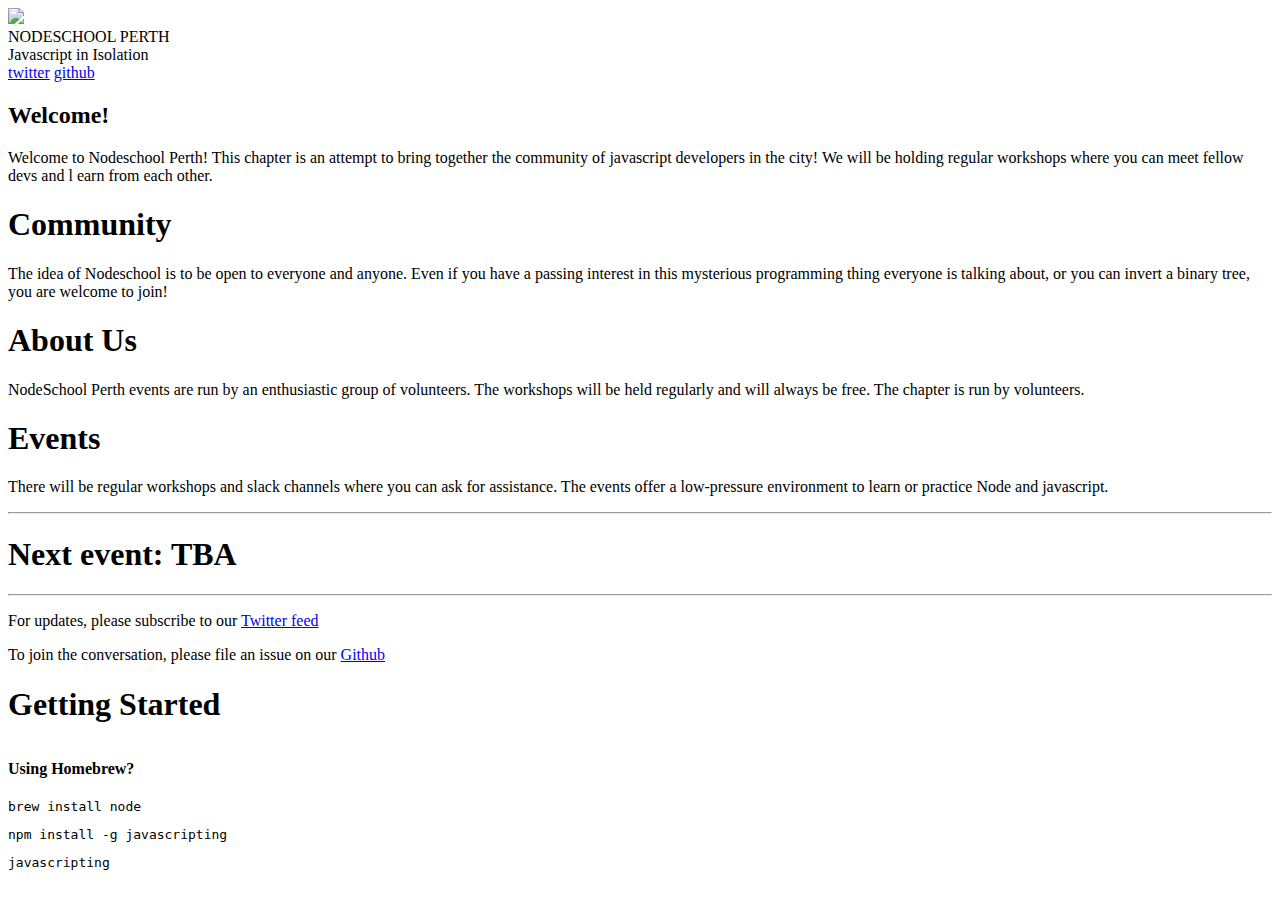
==== index.html @ ac717209 "fix baseurl" ====
<!DOCTYPE html>
<html lang="en">
  <head>
    <meta charset="utf-8">
    <meta name="viewport" content="width=device-width, initial-scale=1.0">
    <meta name="description" content="">
    <meta name="author" content="">

    <title>Nodeschool Perth</title>

    
    <link href="http://nodeschool.io/perth/css/bootstrap-theme.css" rel="stylesheet">

    <link href='http://fonts.googleapis.com/css?family=Arbutus+Slab&family=Cabin:600&family=Source+Code+Pro' rel='stylesheet' type='text/css'>
    

    <link href="http://nodeschool.io/perth/css/HPstyles.css" rel="stylesheet">
    <link href="http://nodeschool.io/perth/css/hugofont.css" rel="stylesheet">
    <link rel="shortcut icon" href="/favicon.ico" type="image/x-icon" />

  </head>

  <body>


    
    <div id="top" class="header">
      <div class="vert-text">
        <a href="#intro"><img src="http://nodeschool.io/perth//images/logo-white.svg" class="logo"></a>
        <div class="siteTitle">NODESCHOOL PERTH</div>
        <div class="description">Javascript in Isolation</div>
        <div class="buttonbox">
       
            <a href="https://twitter.com/NodeschoolPerth" class="btn btn-default btn-lg"><i class="icon-announce"></i> <span class="network-name">twitter</span></a>
        
            <a href="https://github.com/nodeschool/perth" class="btn btn-default btn-lg"><i class="icon-octocat"></i> <span class="network-name">github</span></a>
        
        </div>
      </div>
    </div>
    

  

    <div id="main">
        
        <div id="intro" class="counterpoint">
          <div class="container">
            <div class="row">
              <div class="col-md-6 col-md-offset-3 text-center">
                
                <h2>Welcome!</h2>
                <p class="lead">
                    

<p>Welcome to Nodeschool Perth! This chapter is an attempt to bring together the community of javascript developers in the city! We will be holding regular workshops where you can meet fellow devs and l    earn from each other.</p>

<h1 id="community:e8fb9c67eba912c72729806db31eaa1b">Community</h1>

<p>The idea of Nodeschool is to be open to everyone and anyone. Even if you have a passing interest in this mysterious programming thing everyone is talking about, or you can invert a binary tree, you are welcome to join!</p>

<h1 id="about-us:e8fb9c67eba912c72729806db31eaa1b">About Us</h1>

<p>NodeSchool Perth events are run by an enthusiastic group of volunteers. The workshops will be held regularly and will always be free. The chapter is run by volunteers.</p>

<h1 id="events:e8fb9c67eba912c72729806db31eaa1b">Events</h1>

<p>There will be regular workshops and slack channels where you can ask for assistance. The events offer a low-pressure environment to learn or practice Node and javascript.</p>

<hr />

<h1 id="next-event-tba:e8fb9c67eba912c72729806db31eaa1b">Next event: TBA</h1>

<hr />

<p>For updates, please subscribe to our <a href="https://twitter.com/NodeschoolPerth">Twitter feed</a></p>

<p>To join the conversation, please file an issue on our <a href="https://github.com/nodeschool/perth">Github</a></p>

                </p>
              </div>
            </div>
          </div>
        </div>
        
      
      
    

    </div>

        
        <div id="action" class="call-to-action">
          <div class="container">
            <div class="row">
              <div class="col-md-10 col-md-offset-1 text-center">
                <h1 style="padding-bottom:.5em;">Getting Started</h1>
                <h4>Using Homebrew?</h4>
                <pre><code>brew install node</code></pre>
                <pre><code>npm install -g javascripting</code></pre>
                <pre><code>javascripting</code></pre>
              </div>
            </div>
          </div>
        </div>
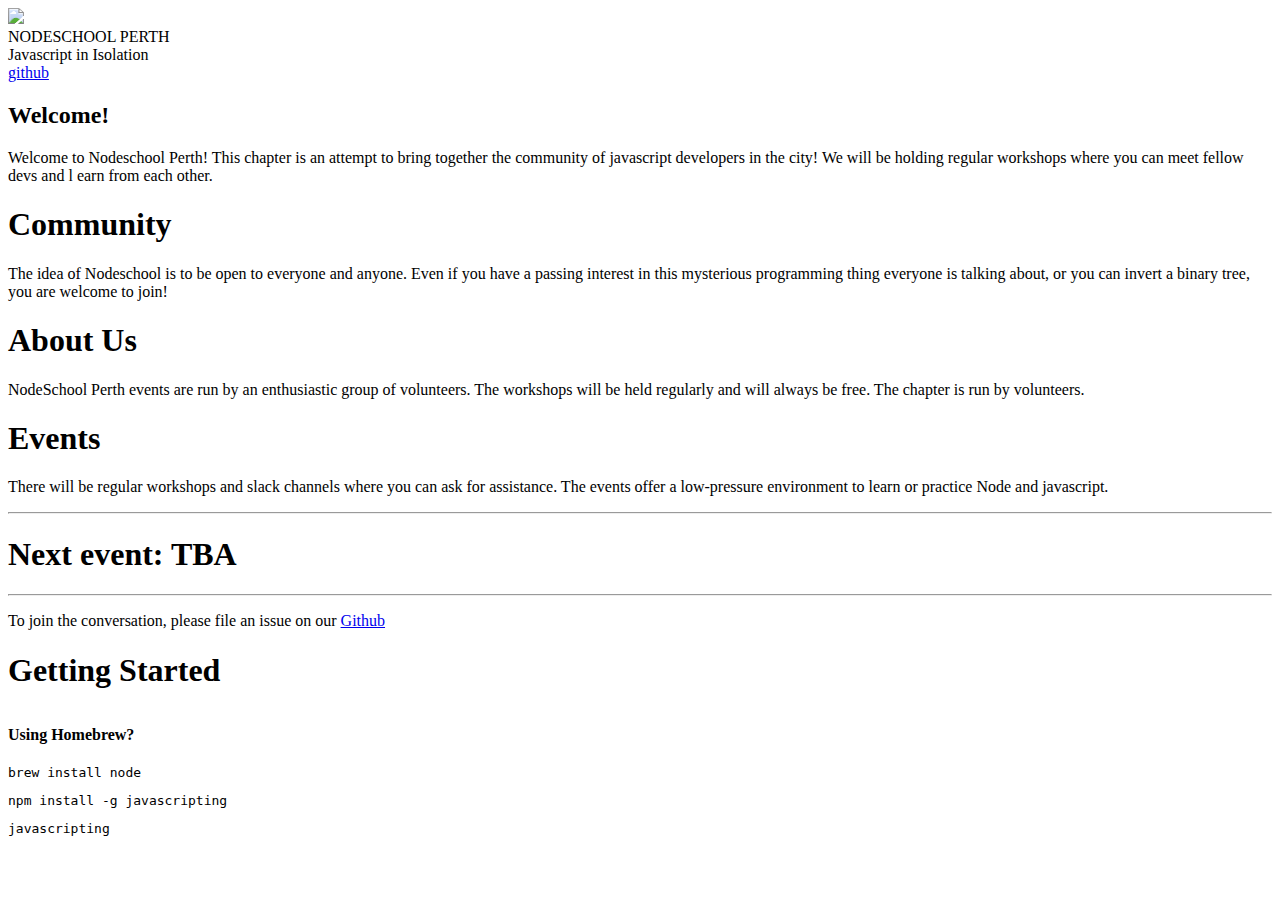
==== commit bfd9f286: "Removed all mentions of twitter" ====
--- a/index.html
+++ b/index.html
@@ -31,8 +31,6 @@
         <div class="description">Javascript in Isolation</div>
         <div class="buttonbox">
        
-            <a href="https://twitter.com/NodeschoolPerth" class="btn btn-default btn-lg"><i class="icon-announce"></i> <span class="network-name">twitter</span></a>
-        
             <a href="https://github.com/nodeschool/perth" class="btn btn-default btn-lg"><i class="icon-octocat"></i> <span class="network-name">github</span></a>
         
         </div>
@@ -73,8 +71,6 @@
 
 <hr />
 
-<p>For updates, please subscribe to our <a href="https://twitter.com/NodeschoolPerth">Twitter feed</a></p>
-
 <p>To join the conversation, please file an issue on our <a href="https://github.com/nodeschool/perth">Github</a></p>
 
                 </p>
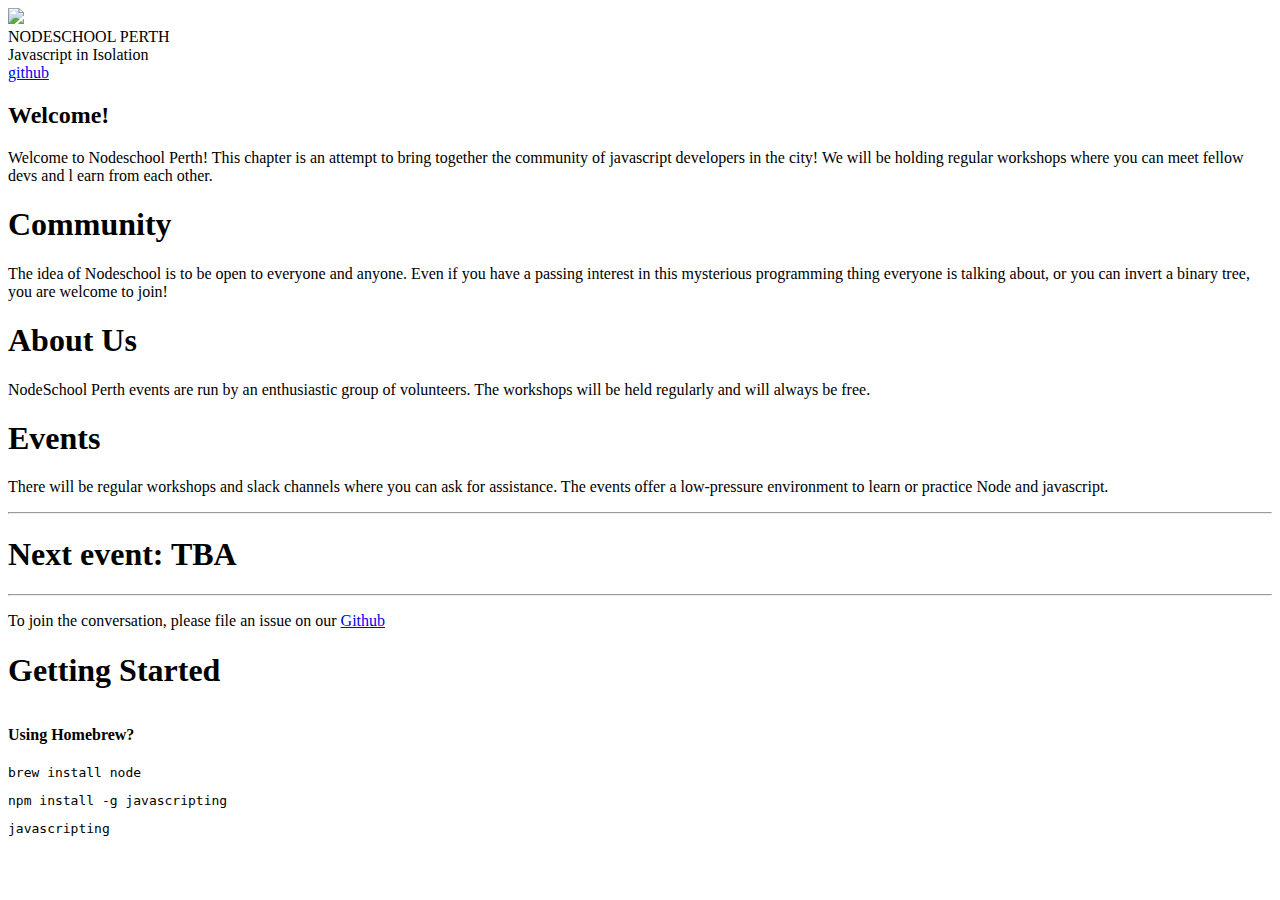
==== commit f53b6fd4: "Removed redundant text" ====
--- a/index.html
+++ b/index.html
@@ -59,7 +59,7 @@
 
 <h1 id="about-us:e8fb9c67eba912c72729806db31eaa1b">About Us</h1>
 
-<p>NodeSchool Perth events are run by an enthusiastic group of volunteers. The workshops will be held regularly and will always be free. The chapter is run by volunteers.</p>
+<p>NodeSchool Perth events are run by an enthusiastic group of volunteers. The workshops will be held regularly and will always be free.</p>
 
 <h1 id="events:e8fb9c67eba912c72729806db31eaa1b">Events</h1>
 
@@ -100,3 +100,14 @@
           </div>
         </div>
         
+      <script>
+  (function(i,s,o,g,r,a,m){i['GoogleAnalyticsObject']=r;i[r]=i[r]||function(){
+  (i[r].q=i[r].q||[]).push(arguments)},i[r].l=1*new Date();a=s.createElement(o),
+  m=s.getElementsByTagName(o)[0];a.async=1;a.src=g;m.parentNode.insertBefore(a,m)
+  })(window,document,'script','//www.google-analytics.com/analytics.js','ga');
+
+  ga('create', 'UA-67751474-3', 'auto');
+  ga('send', 'pageview');
+
+</script>
+      </body>
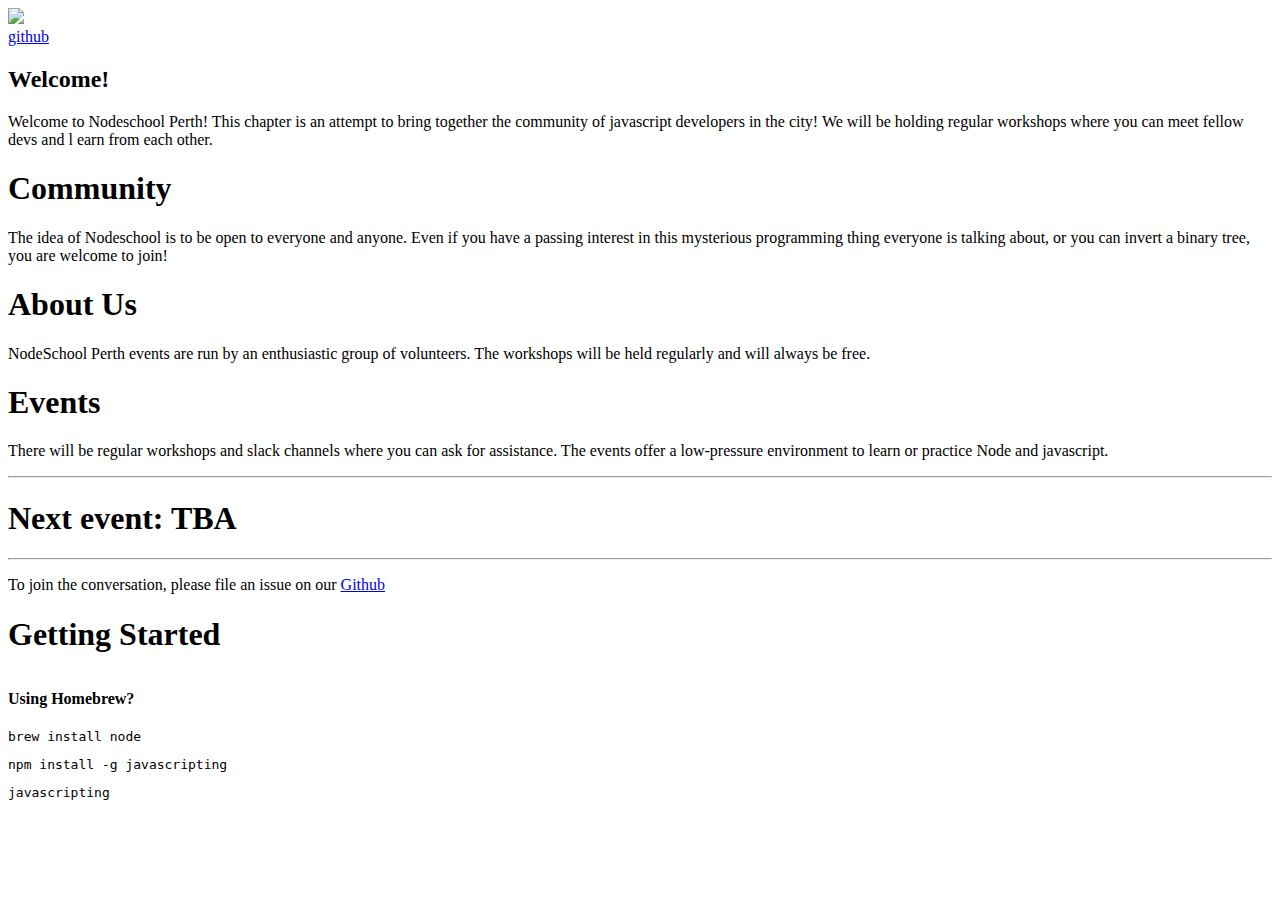
==== commit 0c572322: "regenerate website" ====
--- a/index.html
+++ b/index.html
@@ -6,7 +6,7 @@
     <meta name="description" content="">
     <meta name="author" content="">
 
-    <title>Nodeschool Perth</title>
+    <title></title>
 
     
     <link href="http://nodeschool.io/perth/css/bootstrap-theme.css" rel="stylesheet">
@@ -27,8 +27,8 @@
     <div id="top" class="header">
       <div class="vert-text">
         <a href="#intro"><img src="http://nodeschool.io/perth//images/logo-white.svg" class="logo"></a>
-        <div class="siteTitle">NODESCHOOL PERTH</div>
-        <div class="description">Javascript in Isolation</div>
+        <div class="siteTitle"></div>
+        <div class="description"></div>
         <div class="buttonbox">
        
             <a href="https://github.com/nodeschool/perth" class="btn btn-default btn-lg"><i class="icon-octocat"></i> <span class="network-name">github</span></a>
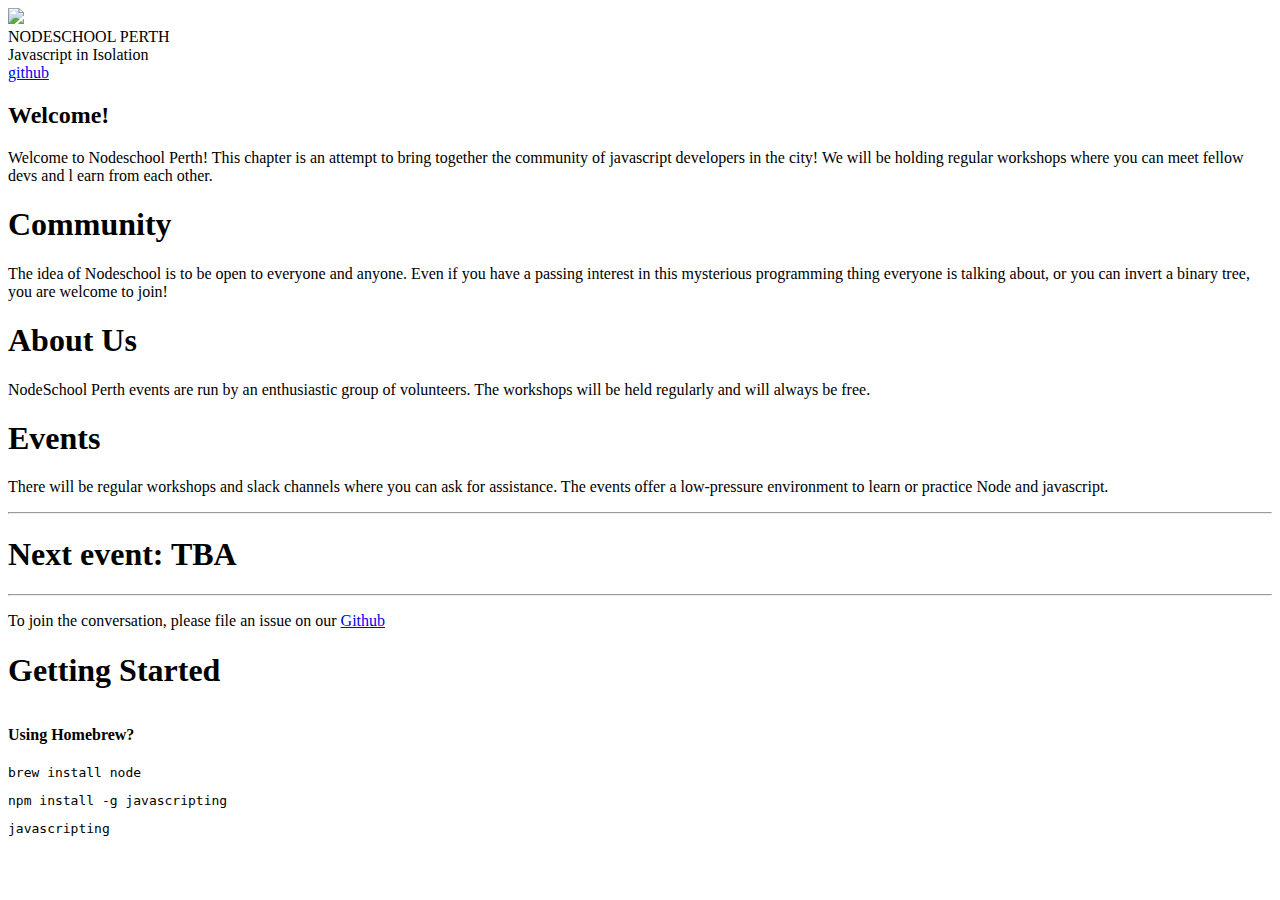
==== commit ab8a126c: "regenerated website" ====
--- a/index.html
+++ b/index.html
@@ -6,7 +6,7 @@
     <meta name="description" content="">
     <meta name="author" content="">
 
-    <title></title>
+    <title>Nodeschool Perth</title>
 
     
     <link href="http://nodeschool.io/perth/css/bootstrap-theme.css" rel="stylesheet">
@@ -27,8 +27,8 @@
     <div id="top" class="header">
       <div class="vert-text">
         <a href="#intro"><img src="http://nodeschool.io/perth//images/logo-white.svg" class="logo"></a>
-        <div class="siteTitle"></div>
-        <div class="description"></div>
+        <div class="siteTitle">NODESCHOOL PERTH</div>
+        <div class="description">Javascript in Isolation</div>
         <div class="buttonbox">
        
             <a href="https://github.com/nodeschool/perth" class="btn btn-default btn-lg"><i class="icon-octocat"></i> <span class="network-name">github</span></a>
